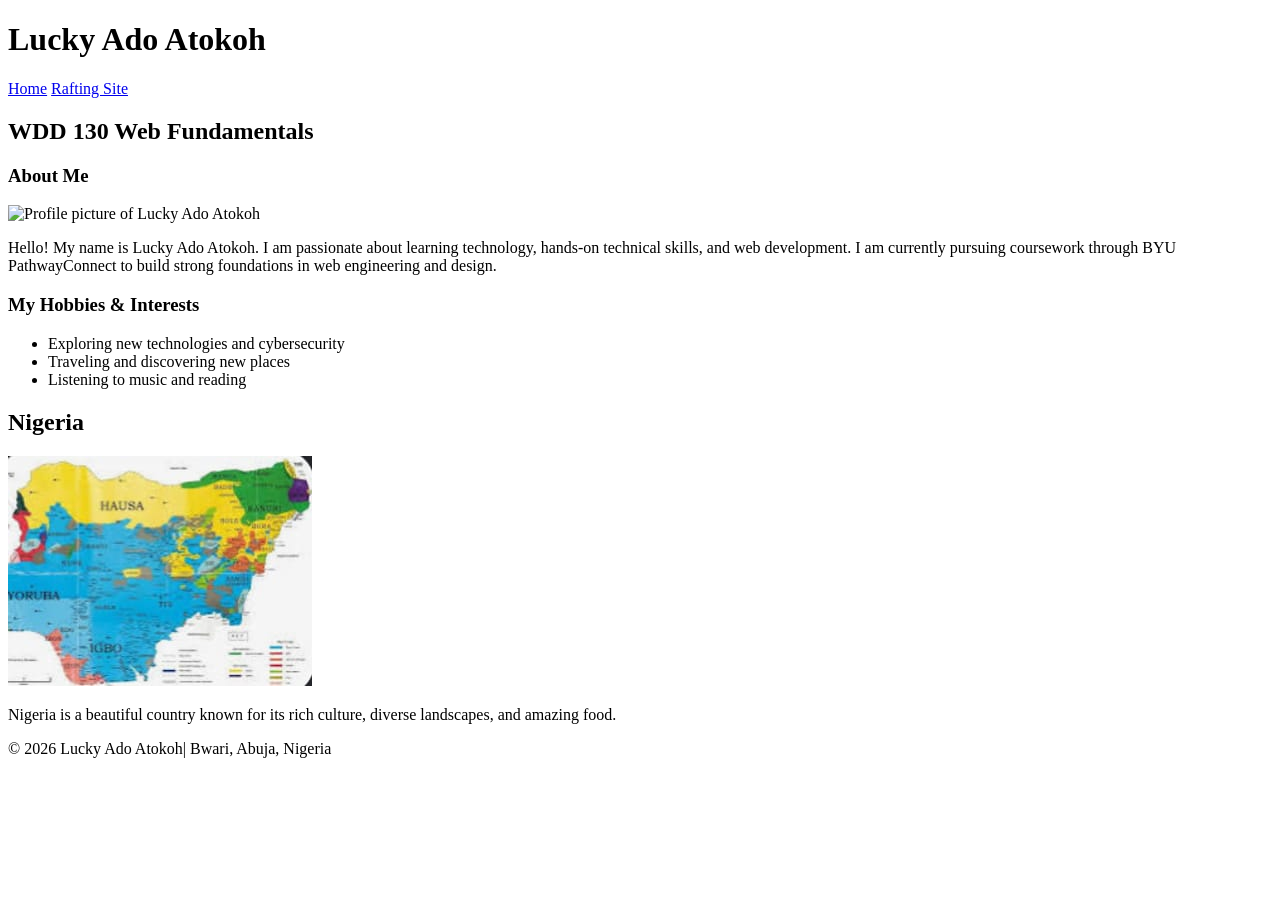
==== index.html @ 7a94c701 "Add files via upload" ====
<!DOCTYPE html>
<html lang="en-US">
<head>
    <meta charset="utf-8">
    <meta name="viewport" content="width=device-width, initial-scale=1.0">
    <title>Lucky Ado Atokoh | WDD 130 Home Page</title>
    <meta name="description" content="WDD 130 Home Page for Lucky Ado Atokoh featuring personal interests, background, and web development learning goals.">
    <meta name="author" content="Lucky Ado Atokoh">
    <link rel="stylesheet" href="styles/styles.css">
</head>
<body>
    <header>
        <h1>Lucky Ado Atokoh</h1>
        <nav>
            <a href="#">Home</a>
            <a href="wwr/">Rafting Site</a>
        </nav>
    </header>

    <main>
        <h2>WDD 130 Web Fundamentals</h2>
        
        <section class="card">
            <h3>About Me</h3>
            <img src="images/profile.jpg" alt="Profile picture of Lucky Ado Atokoh" width="200" height="200">
            <p>Hello! My name is Lucky Ado Atokoh. I am passionate about learning technology, hands-on technical skills, and web development. I am currently pursuing coursework through BYU PathwayConnect to build strong foundations in web engineering and design.</p>
        </section>

        <section class="card">
            <h3>My Hobbies & Interests</h3>
            <ul>
                <li>Exploring new technologies and cybersecurity</li>
                <li>Traveling and discovering new places</li>
                <li>Listening to music and reading</li>
            </ul>
        </section>
    </main>
<aside>
    <h2>Nigeria</h2>
    <img src="images/nigeria-map.jpg" alt="A map of Nigeria">
    <p>Nigeria is a beautiful country known for its rich culture, diverse landscapes, and amazing food.</p>
</aside>

    <footer>
        <p>&copy; <span id="year"></span> Lucky Ado Atokoh| Bwari, Abuja, Nigeria</p>
    </footer>

    <script>
        document.getElementById("year").textContent = new Date().getFullYear();
    </script>
</body>
</html>
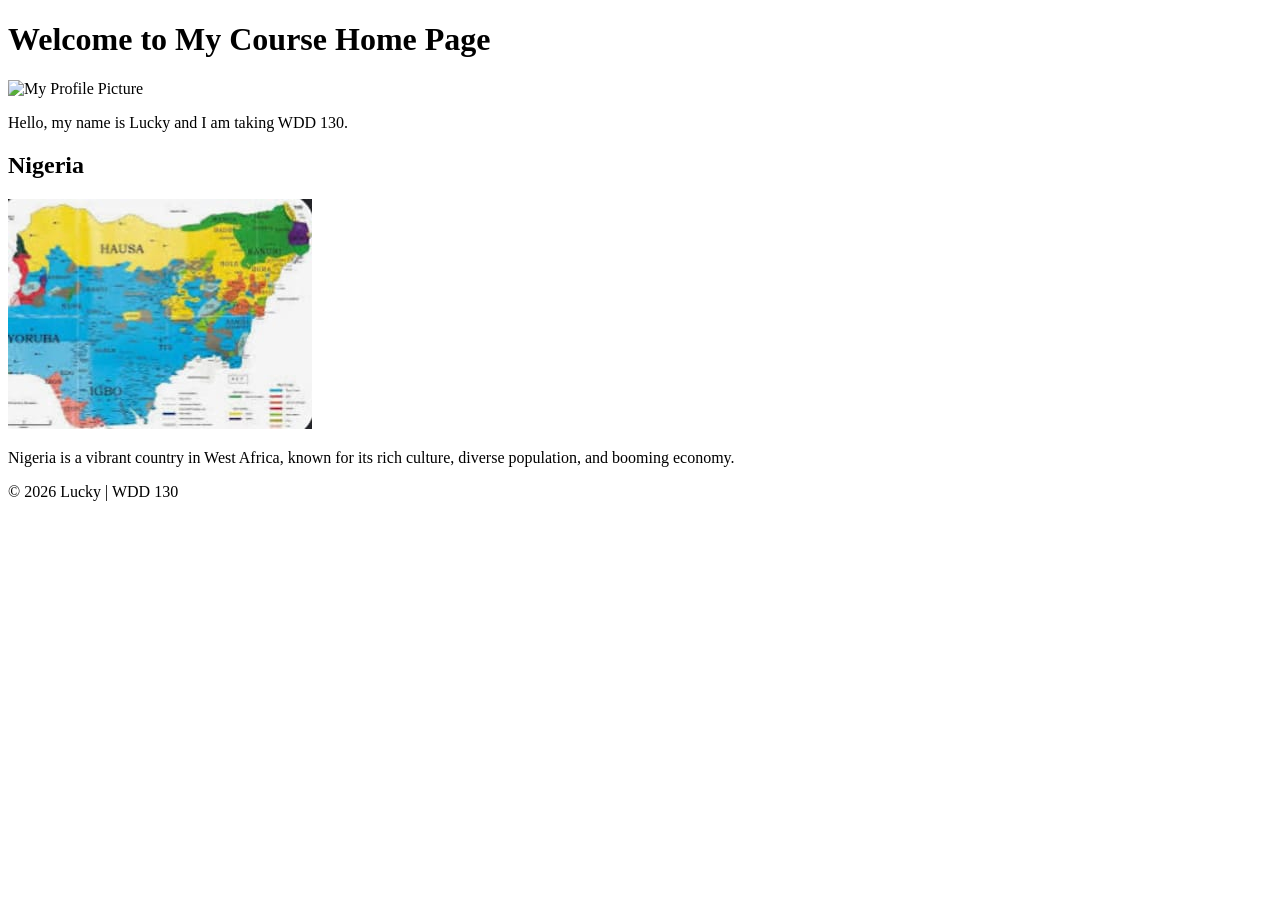
==== commit c367a083: "Add files via upload" ====
--- a/index.html
+++ b/index.html
@@ -1,52 +1,33 @@
+
 <!DOCTYPE html>
-<html lang="en-US">
+<html lang="en">
 <head>
-    <meta charset="utf-8">
+    <meta charset="UTF-8">
     <meta name="viewport" content="width=device-width, initial-scale=1.0">
-    <title>Lucky Ado Atokoh | WDD 130 Home Page</title>
-    <meta name="description" content="WDD 130 Home Page for Lucky Ado Atokoh featuring personal interests, background, and web development learning goals.">
-    <meta name="author" content="Lucky Ado Atokoh">
+    <title>WDD 130 - Home Page</title>
+    <meta name="description" content="WDD 130 Web Fundamentals course home page for Lucky, featuring information about Nigeria.">
+    <meta name="author" content="Lucky">
     <link rel="stylesheet" href="styles/styles.css">
 </head>
 <body>
     <header>
-        <h1>Lucky Ado Atokoh</h1>
-        <nav>
-            <a href="#">Home</a>
-            <a href="wwr/">Rafting Site</a>
-        </nav>
+        <h1>Welcome to My Course Home Page</h1>
     </header>
 
     <main>
-        <h2>WDD 130 Web Fundamentals</h2>
-        
-        <section class="card">
-            <h3>About Me</h3>
-            <img src="images/profile.jpg" alt="Profile picture of Lucky Ado Atokoh" width="200" height="200">
-            <p>Hello! My name is Lucky Ado Atokoh. I am passionate about learning technology, hands-on technical skills, and web development. I am currently pursuing coursework through BYU PathwayConnect to build strong foundations in web engineering and design.</p>
-        </section>
+        <img src="images/profile.jpg" alt="My Profile Picture">
+        <p>Hello, my name is Lucky and I am taking WDD 130.</p>
+    </main>
 
-        <section class="card">
-            <h3>My Hobbies & Interests</h3>
-            <ul>
-                <li>Exploring new technologies and cybersecurity</li>
-                <li>Traveling and discovering new places</li>
-                <li>Listening to music and reading</li>
-            </ul>
-        </section>
-    </main>
-<aside>
-    <h2>Nigeria</h2>
-    <img src="images/nigeria-map.jpg" alt="A map of Nigeria">
-    <p>Nigeria is a beautiful country known for its rich culture, diverse landscapes, and amazing food.</p>
-</aside>
+    <aside>
+        <h2>Nigeria</h2>
+        <img src="images/nigeria-map.jpg" alt="A beautiful view of Nigeria">
+        <p>Nigeria is a vibrant country in West Africa, known for its rich culture, diverse population, and booming economy.</p>
+    </aside>
 
     <footer>
-        <p>&copy; <span id="year"></span> Lucky Ado Atokoh| Bwari, Abuja, Nigeria</p>
+        <p>&copy; 2026 Lucky | WDD 130</p>
     </footer>
+</body>
+   </html>
 
-    <script>
-        document.getElementById("year").textContent = new Date().getFullYear();
-    </script>
-</body>
-</html>
